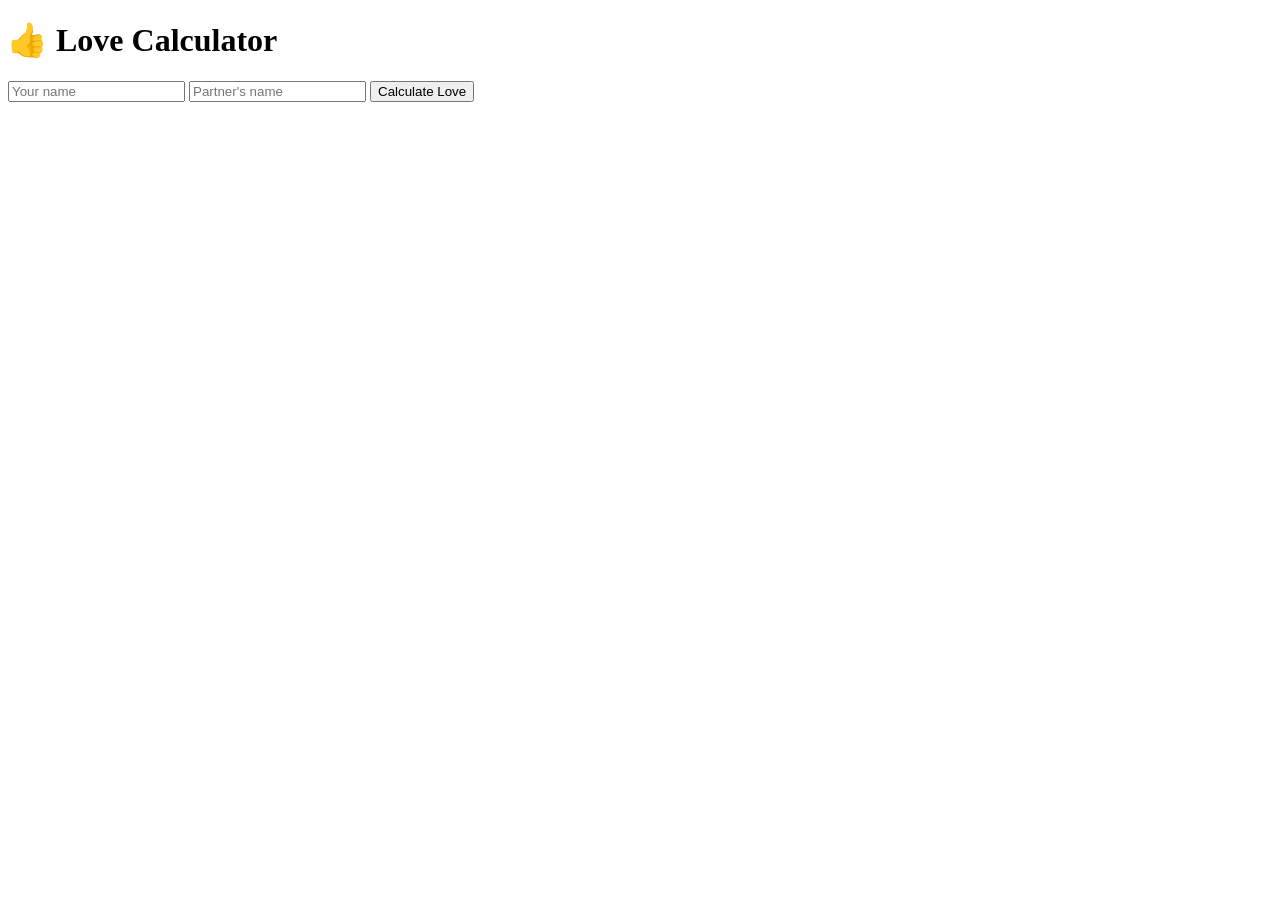
==== cal.html @ 2d7c35d3 "hi guys" ====
<!DOCTYPE html>
<html lang="en">
<head>
    <meta charset="UTF-8">
    <meta name="viewport" content="width=device-width, initial-scale=1.0">
    <title>Love Calculator</title>
</head>

<body>

<h1>👍 Love Calculator</h1>

<input type="text" id="name1" placeholder="Your name">
<input type="text" id="name2" placeholder="Partner's name">

<button onclick="calculatelove()">Calculate Love</button>

<div id="result"></div>

<script>
function calculatelove(){

    var name1 = document.getElementById("name1").value;
    var name2 = document.getElementById("name2").value;

    if(name1 == "" || name2 == ""){
        alert("Please enter both names");
        return;
    }

    var lovescore = Math.floor(Math.random() * 100) + 1;

    var message = "";

    if(lovescore > 80){
        message = "Perfect match ❤️";
    }
    else if(lovescore > 50){
        message = "Good relationship 💕";
    }
    else{
        message = "Need more understanding 🙂";
    }

    document.getElementById("result").innerHTML =
        name1 + " ❤️ " + name2 + "<br>Love Score: " + lovescore + "%<br>" + message;
}
</script>

</body>
</html>
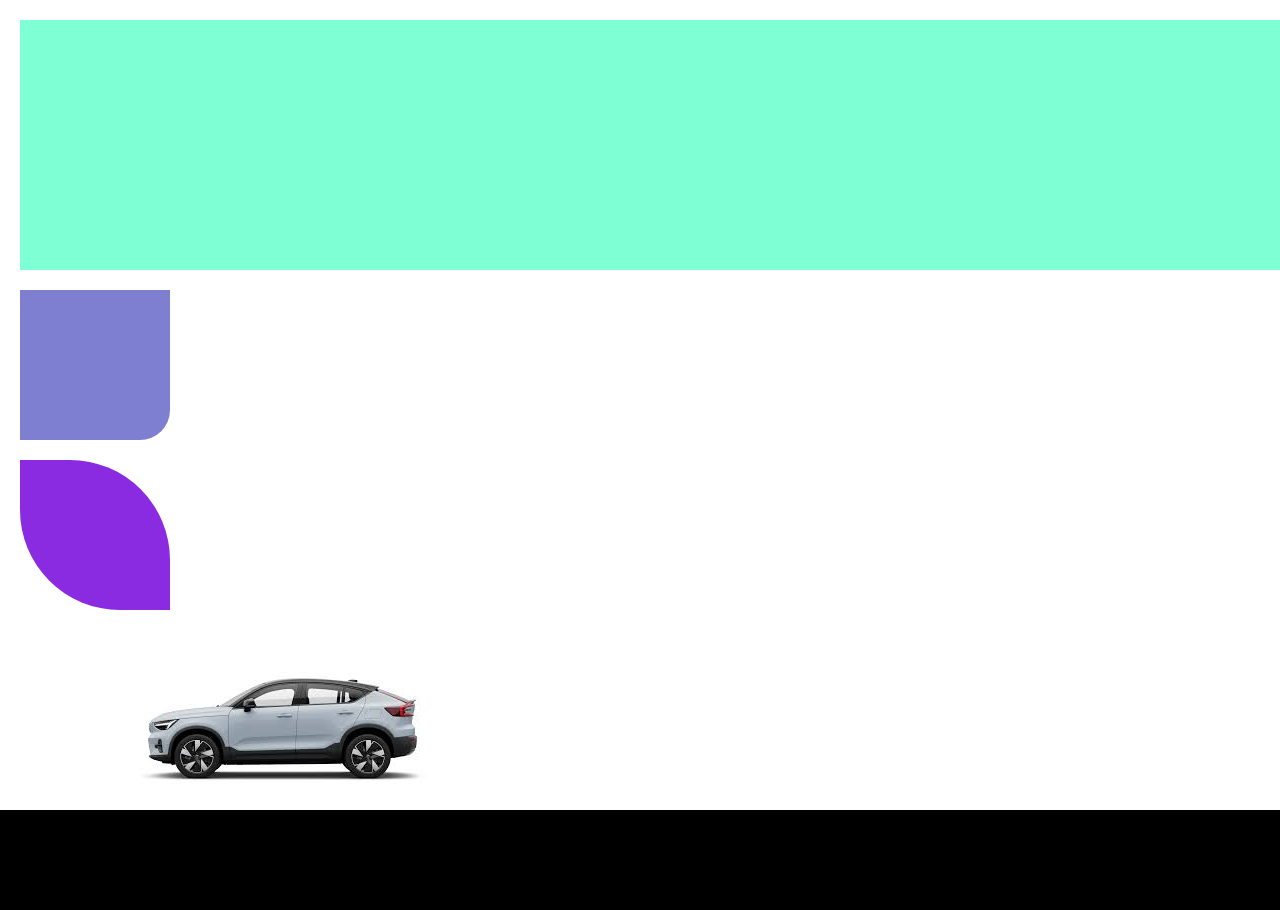
==== commit c0bfa1bc: "hello guys" ====
--- a/cal.html
+++ b/cal.html
@@ -3,49 +3,16 @@
 <head>
     <meta charset="UTF-8">
     <meta name="viewport" content="width=device-width, initial-scale=1.0">
-    <title>Love Calculator</title>
+    <title>Document</title>
+    <link rel="stylesheet" href="index.css">
+
 </head>
-
 <body>
-
-<h1>👍 Love Calculator</h1>
-
-<input type="text" id="name1" placeholder="Your name">
-<input type="text" id="name2" placeholder="Partner's name">
-
-<button onclick="calculatelove()">Calculate Love</button>
-
-<div id="result"></div>
-
-<script>
-function calculatelove(){
-
-    var name1 = document.getElementById("name1").value;
-    var name2 = document.getElementById("name2").value;
-
-    if(name1 == "" || name2 == ""){
-        alert("Please enter both names");
-        return;
-    }
-
-    var lovescore = Math.floor(Math.random() * 100) + 1;
-
-    var message = "";
-
-    if(lovescore > 80){
-        message = "Perfect match ❤️";
-    }
-    else if(lovescore > 50){
-        message = "Good relationship 💕";
-    }
-    else{
-        message = "Need more understanding 🙂";
-    }
-
-    document.getElementById("result").innerHTML =
-        name1 + " ❤️ " + name2 + "<br>Love Score: " + lovescore + "%<br>" + message;
-}
-</script>
-
+    <div id="box1"></div>
+    <div id="box2"></div>
+    <div id="box3"></div>
+    <div class="car"><img src="car.jpg"></div>
+    <div class="road"></div>
+    
 </body>
 </html>
--- a/index.css
+++ b/index.css
@@ -0,0 +1,66 @@
+*{
+    margin: 0;
+    padding: 0;
+    background-color: rgb(255, 255, 255);
+}
+#box1{
+    height: 250px;
+    width: 1500px;
+    border: 10px;
+    margin: 20px;
+    background-color: aquamarine;
+    
+}
+#box2{
+    height: 150px;
+    width: 150px;
+    border: 15pxpx;
+    margin: 20px;
+background-color: rgb(127, 127, 210); ;
+border-bottom-right-radius: 30px;
+}
+#box3{
+    height: 150px;
+    width: 150px;
+    border: 20px;
+    margin: 20px;
+    background-color: blueviolet;
+    border-bottom-left-radius: 100px;
+    border-top-right-radius: 100px;
+}
+#box1:hover{
+   background-color: blueviolet; 
+   transform: scale(1);
+}
+#box2:hover{
+   background-color: rgba(37, 152, 214, 0.407); 
+   transform: scale(1);
+}
+#box3:hover{
+   background-color: rgb(43, 214, 226); 
+   transform: scale(1);
+}
+.car{
+    border: 10px;
+    margin: 100px;
+    position: absolute;
+    bottom: 10px;
+    animation: movecar 3s linear infinite;
+
+
+}
+@keyframes movecar{
+    0%{
+        right: -100%;
+    }
+    100%{
+        right: 100%;
+    }
+}
+.road{
+    height: 100px;
+    width: 1500px;
+    margin-top:200px;
+    background-color: black;
+    border:100px;
+}
